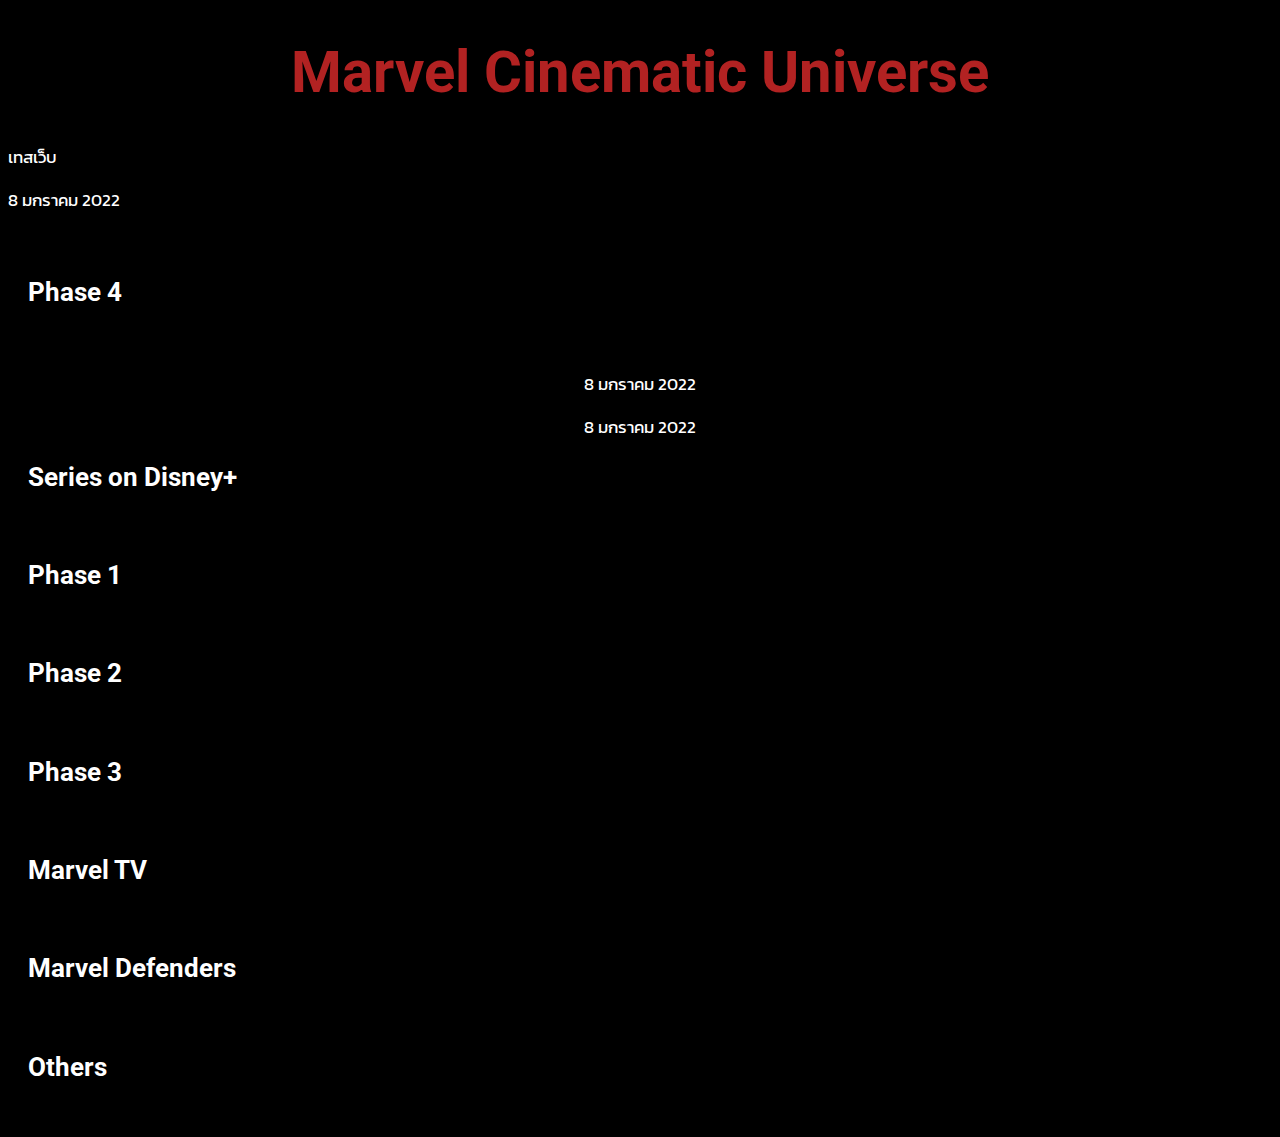
==== index.html @ 898e2dbf "Update index.html" ====
<!DOCTYPE html>
<html lang="en">

<head>
  <meta name="viewport" content="width=device-width, initial-scale=1.0">
  <link rel="stylesheet" type="text/css" href="style.css">
  <meta charset="UTF-8">

  <link rel=”stylesheet” type=”text/css” href=”csvtable.css” title=”style” />
  <script src="http://d3js.org/d3.v3.min.js"></script>


  <title>Marvel Cinematic Universe</title>  
</head>

<body>

    <h1>Marvel Cinematic Universe</h1>

    <p>เทสเว็บ</p>

    <p>8 มกราคม 2022</p>

   <br/>
    <center>



    <h2>Phase 4</h2><br/>

    <p>8 มกราคม 2022</p>
    <p>8 มกราคม 2022</p>


    <h2>Series on Disney+</h2><br/>

    <h2>Phase 1</h2><br/>

    <h2>Phase 2</h2><br/>

    <h2>Phase 3</h2><br/>

    <h2>Marvel TV</h2><br/>

    <h2>Marvel Defenders</h2><br/>

    <h2>Others</h2><br/>



  </center>

        <!-- <script src="http://d3js.org/d3.v3.min.js"></script> -->

        <script type="text/javascript"charset="utf-8">
            d3.text("data.csv", function(data) {
                var parsedCSV = d3.csv.parseRows(data);

                var container = d3.select("body")
                    .append("table")

                    .selectAll("tr")
                        .data(parsedCSV).enter()
                        .append("tr")

                    .selectAll("td")
                        .data(function(d) { return d; }).enter()
                        .append("td")
                        .text(function(d) { return d; });
            });
        </script>

</body>

</html>
---- style.css ----
@import url('https://fonts.googleapis.com/css2?family=Kanit&display=swap');
@import url('https://fonts.googleapis.com/css2?family=Roboto:wght@500&display=swap');

body {
    font-family: 'Kanit', sans-serif; 
    font-size: calc(12px + 0.390625vw);
    color: white;
    background-color: black;
}

h1 {
    font-family: 'Roboto', sans-serif; 
    font-size: 4.5vw; 
    color: FireBrick; 
    text-align:center;
}

h2 {
    font-family: 'Roboto', sans-serif;
    text-align: left;
    margin-left: 20px;
}

/* Mobile Phone Responsiveness */

    @media screen and (max-width: 360px) {
      h1 {
        font-size: 20px !important;
        line-height: 80%;
        margin-top: 10px;
      }
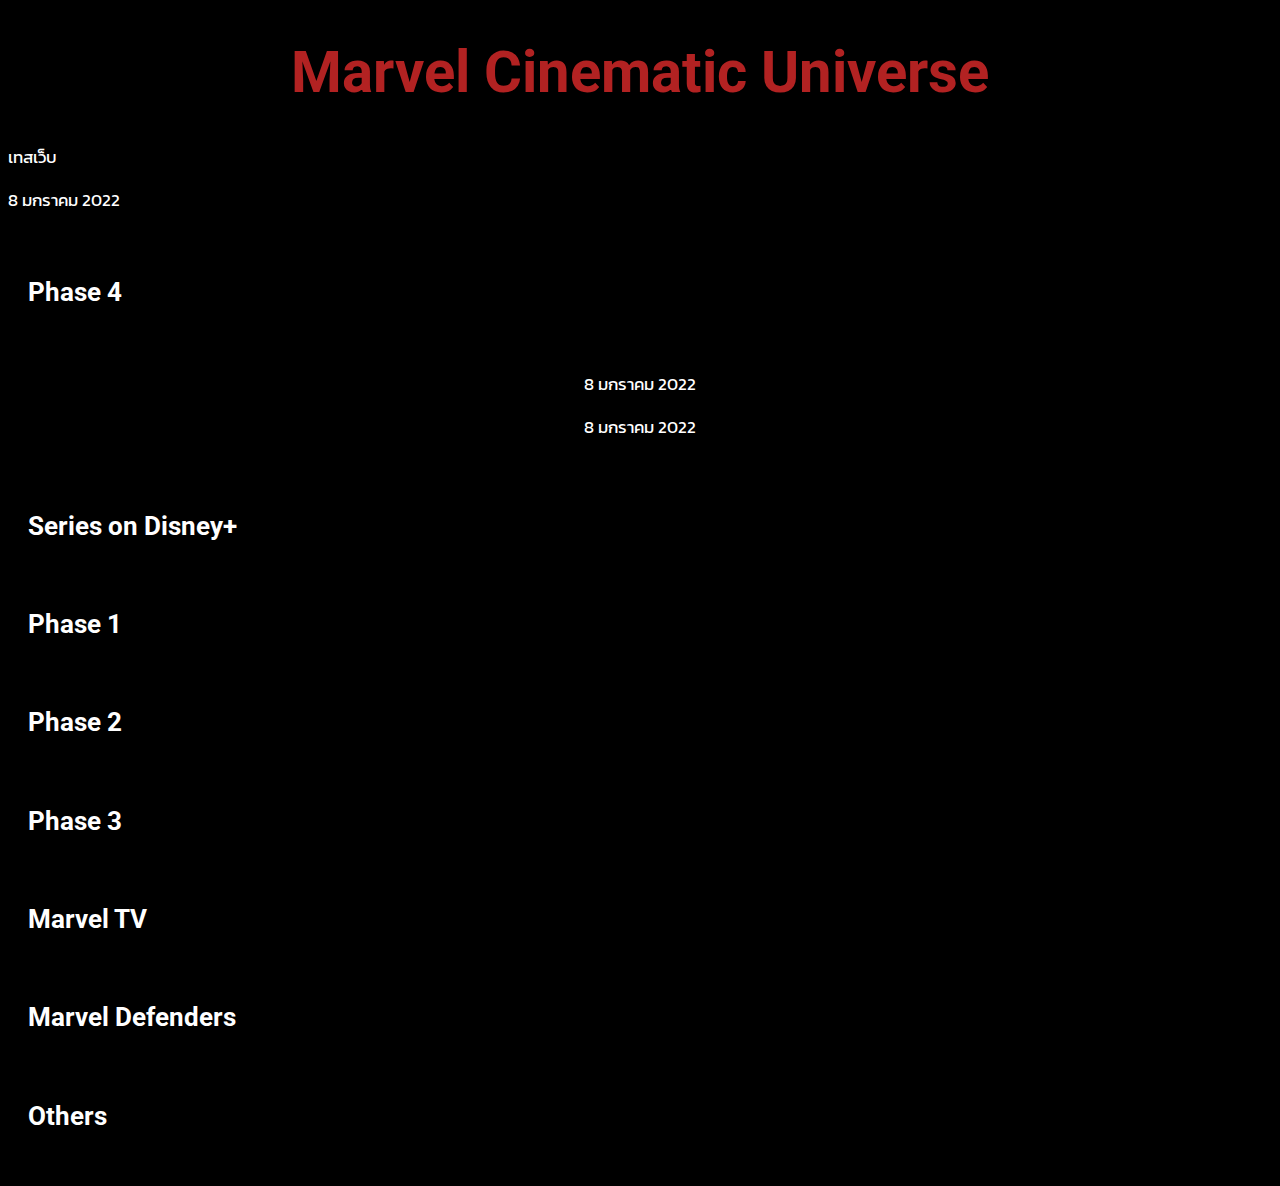
==== commit 2a990081: "Update index.html" ====
--- a/index.html
+++ b/index.html
@@ -7,8 +7,6 @@
   <meta charset="UTF-8">
 
   <link rel=”stylesheet” type=”text/css” href=”csvtable.css” title=”style” />
-  <script src="http://d3js.org/d3.v3.min.js"></script>
-
 
   <title>Marvel Cinematic Universe</title>  
 </head>
@@ -31,6 +29,23 @@
     <p>8 มกราคม 2022</p>
     <p>8 มกราคม 2022</p>
 
+        <table>
+            <tbody>
+                <tr>
+                    <td><img src="http://samples.marathonweb.com/testing/table/images/01.jpg" alt="" /></td>
+                    <td><img src="http://samples.marathonweb.com/testing/table/images/02.jpg" alt="" /></td>
+                    <td><img src="http://samples.marathonweb.com/testing/table/images/03.jpg" alt="" /></td>
+                    <td><img src="http://samples.marathonweb.com/testing/table/images/04.jpg" alt="" /></td>
+
+                    <td><img src="http://samples.marathonweb.com/testing/table/images/05.jpg" alt="" /></td>
+                    <td><img src="http://samples.marathonweb.com/testing/table/images/06.jpg" alt="" /></td>
+                    <td><img src="http://samples.marathonweb.com/testing/table/images/07.jpg" alt="" /></td>
+                    <td><img src="http://samples.marathonweb.com/testing/table/images/08.jpg" alt="" /></td>
+                    <td><img src="http://samples.marathonweb.com/testing/table/images/09.jpg" alt="" /></td>
+                </tr>
+            </tbody>
+        </table>
+
 
     <h2>Series on Disney+</h2><br/>
 
@@ -51,24 +66,39 @@
   </center>
 
         <!-- <script src="http://d3js.org/d3.v3.min.js"></script> -->
+<script type="text/javascript" src="https://raw.githubusercontent.com/d3/d3/v3.5.16/d3.js">
 
-        <script type="text/javascript"charset="utf-8">
-            d3.text("data.csv", function(data) {
-                var parsedCSV = d3.csv.parseRows(data);
 
-                var container = d3.select("body")
-                    .append("table")
+$(document).ready(function() {
+    $.ajax({
+        type: "GET",
+        url: "data.csv",
+        dataType: "text",
+        success: function(data) {processData(data);}
+     });
+});
 
-                    .selectAll("tr")
-                        .data(parsedCSV).enter()
-                        .append("tr")
+function processData(allText) {
+    var allTextLines = allText.split(/\r\n|\n/);
+    var headers = allTextLines[0].split(',');
+    var lines = [];
 
-                    .selectAll("td")
-                        .data(function(d) { return d; }).enter()
-                        .append("td")
-                        .text(function(d) { return d; });
-            });
-        </script>
+    for (var i=1; i<allTextLines.length; i++) {
+        var data = allTextLines[i].split(',');
+        if (data.length == headers.length) {
+
+            var tarr = [];
+            for (var j=0; j<headers.length; j++) {
+                tarr.push(headers[j]+":"+data[j]);
+            }
+            lines.push(tarr);
+        }
+    }
+   \\  alert(lines);
+}
+
+</script>
+
 
 </body>
 
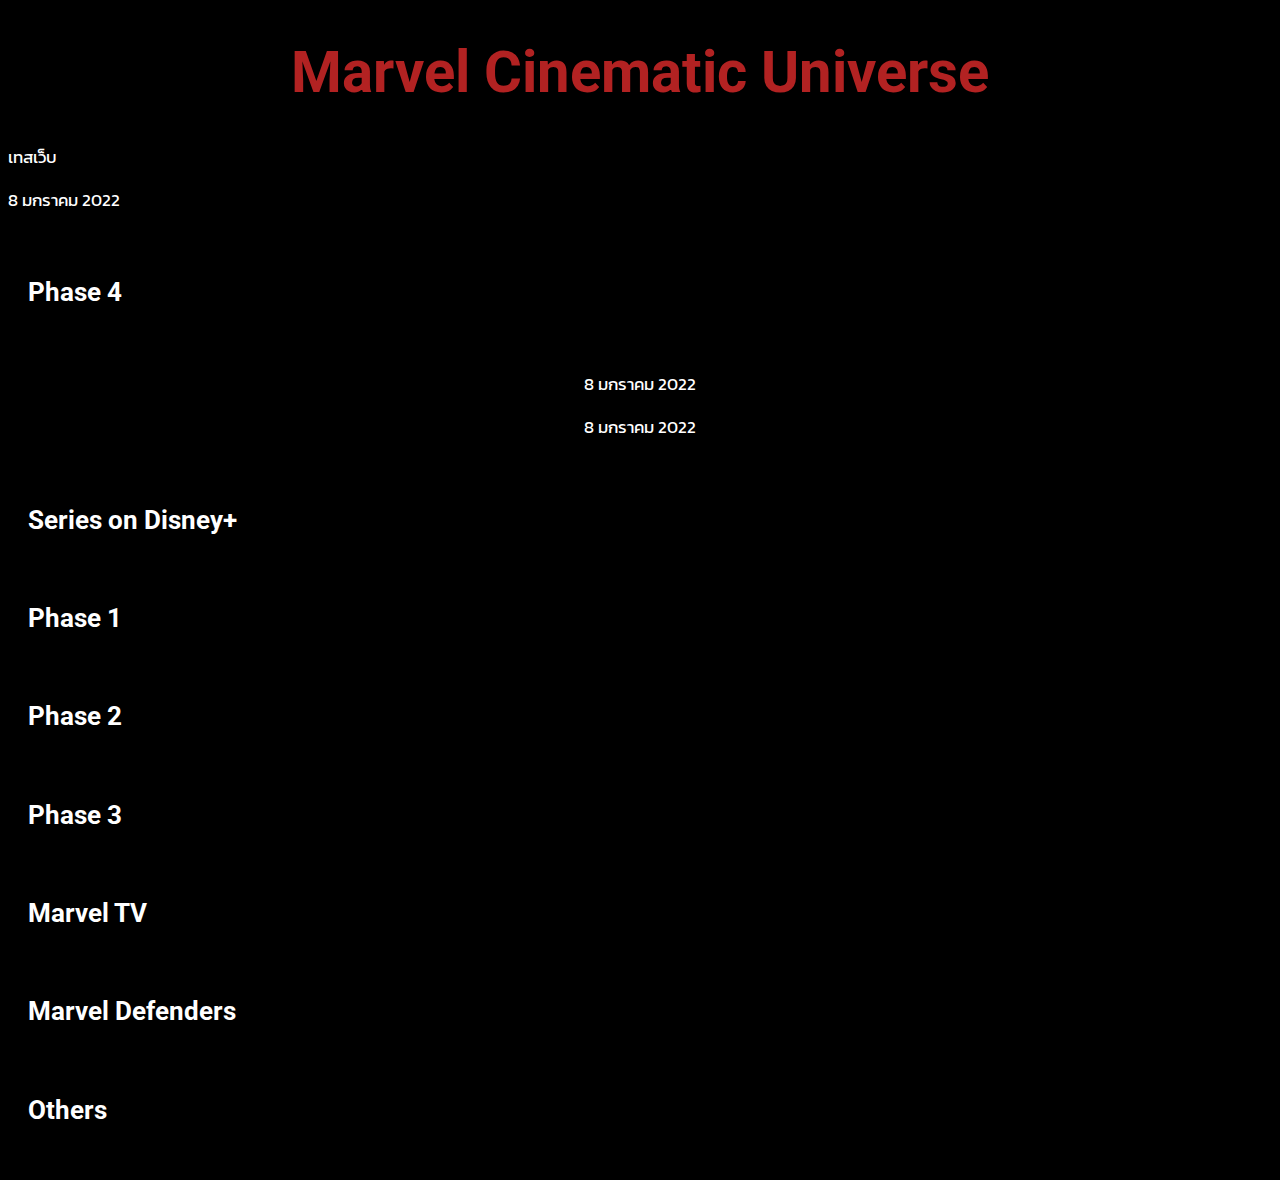
==== commit efa40761: "Update index.html" ====
--- a/index.html
+++ b/index.html
@@ -29,7 +29,8 @@
     <p>8 มกราคม 2022</p>
     <p>8 มกราคม 2022</p>
 
-        <table>
+
+        <table width="100%" border="0" cellspacing="0" cellpadding="0">
             <tbody>
                 <tr>
                     <td><img src="http://samples.marathonweb.com/testing/table/images/01.jpg" alt="" /></td>
@@ -45,6 +46,7 @@
                 </tr>
             </tbody>
         </table>
+
 
 
     <h2>Series on Disney+</h2><br/>
--- a/style.css
+++ b/style.css
@@ -21,11 +21,4 @@
     margin-left: 20px;
 }
 
-/* Mobile Phone Responsiveness */
 
-    @media screen and (max-width: 360px) {
-      h1 {
-        font-size: 20px !important;
-        line-height: 80%;
-        margin-top: 10px;
-      }